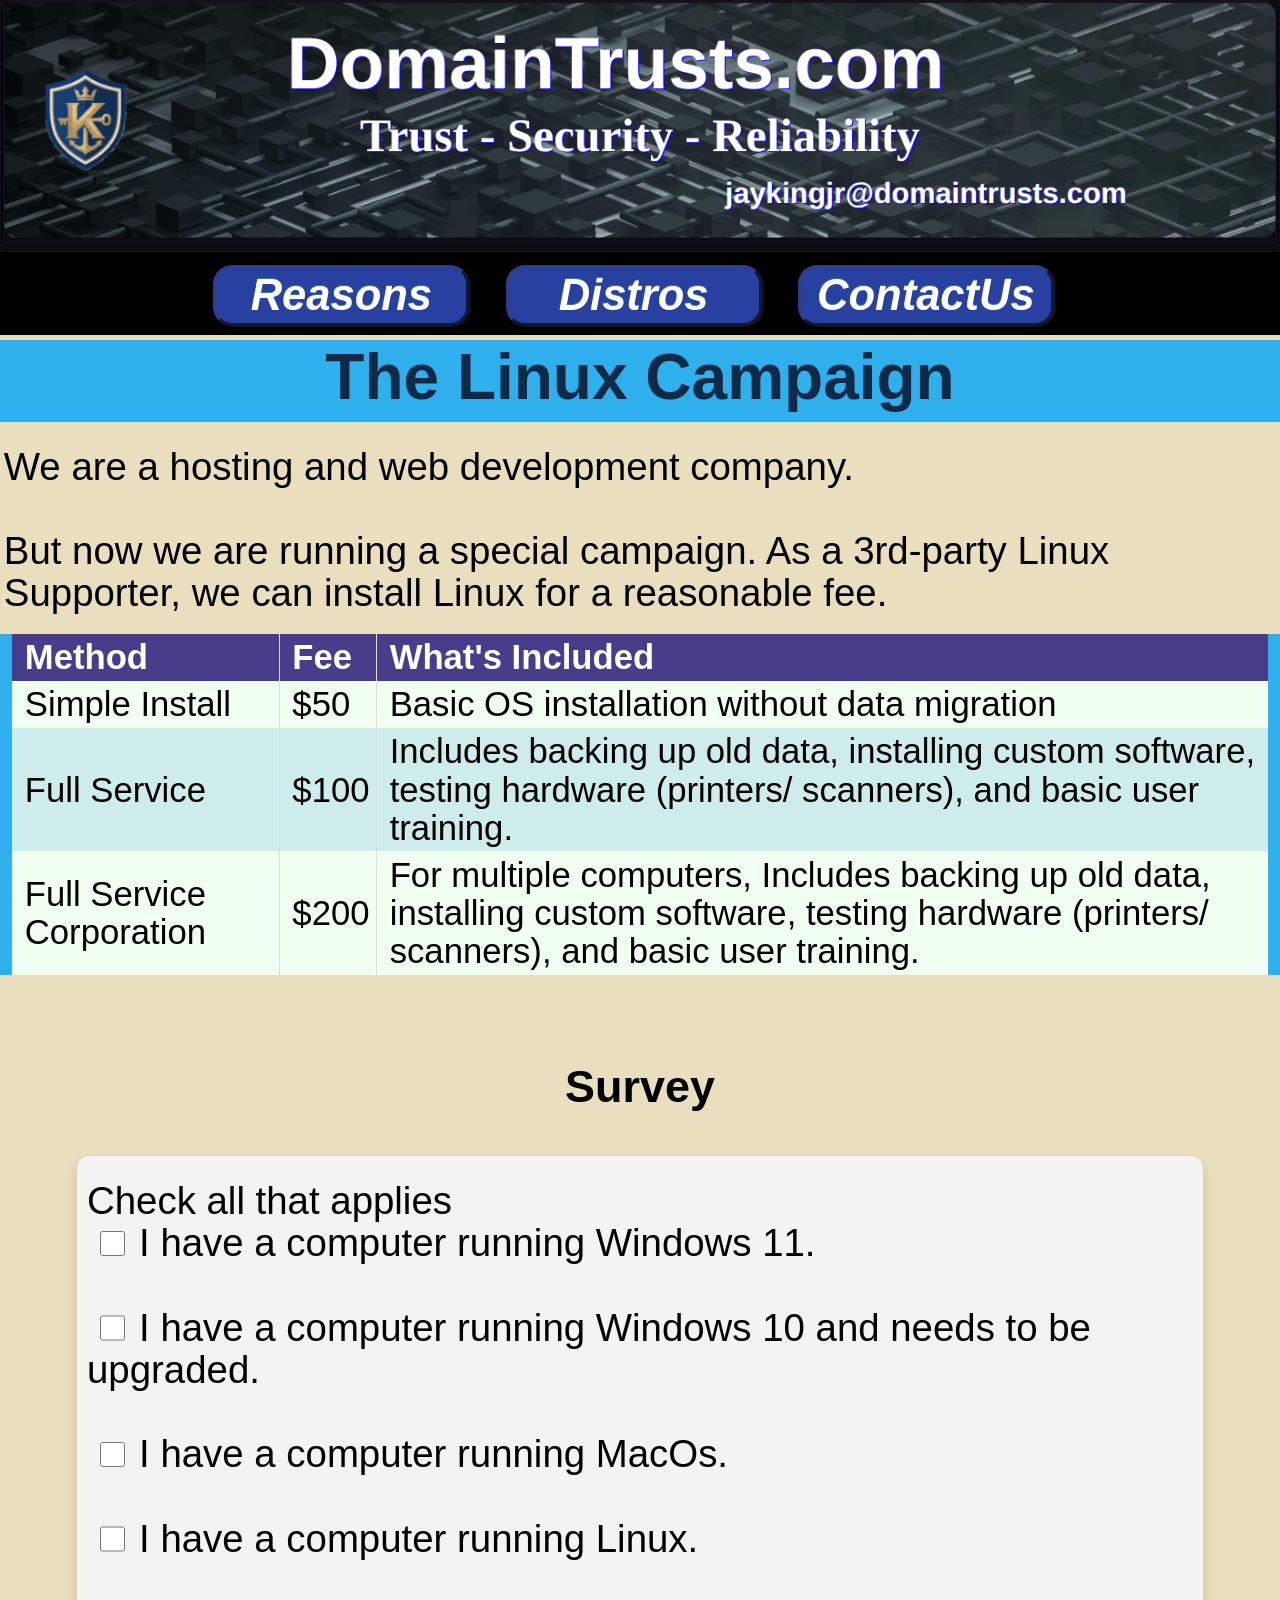
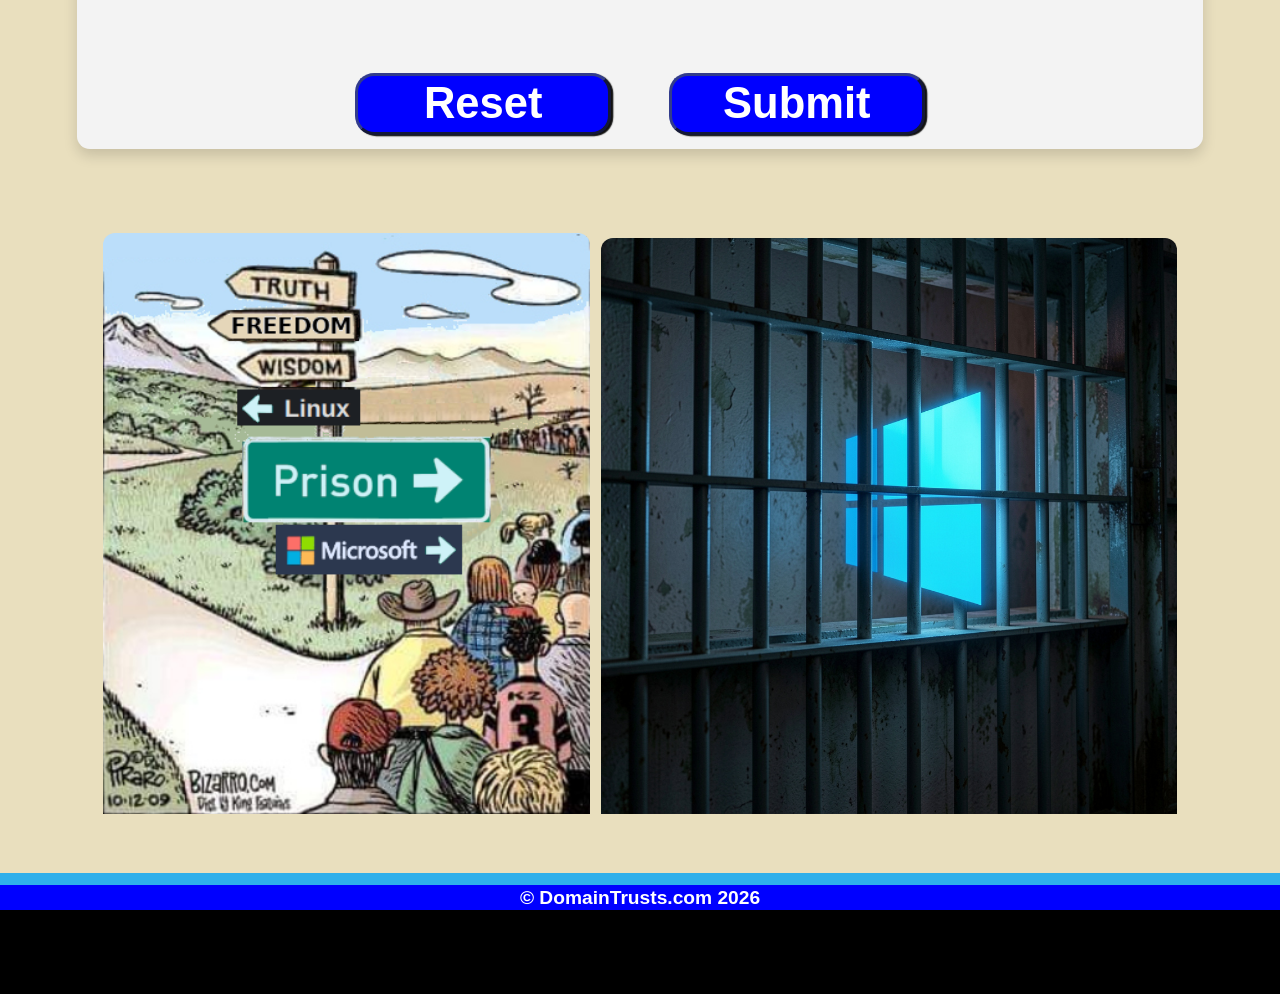
==== index.html @ bde13734 "Add files via upload" ====
<!DOCTYPE html>
<html lang="en">
<head>

<!-- Google tag (gtag.js) -->
<script async src="https://www.googletagmanager.com/gtag/js?id=G-9CYFF27M1N"></script>
<script>
  window.dataLayer = window.dataLayer || [];
  function gtag(){dataLayer.push(arguments);}
  gtag('js', new Date());

  gtag('config', 'G-9CYFF27M1N');
</script>


<link rel="stylesheet" type="text/css" href="css/styleAC.css">

<link rel="icon" href="images/favicon.png" type="image/png">

<meta charset="utf-8">
<meta name=viewport content="width=device-width, initial-scale=1.0">

<HEAD>
<meta name="robots" content="noindex,nofollow">
<meta charset="UTF-8">
<meta name="viewport" content="width=device-width, initial-scale=1.0">
<title>DomainTrusts</title>
</head>
<body>

<header class="header">
<img alt="header1" src="images/header1.png">
</header>
<nav>
<a class="btn1" href="reasons.html">Reasons</a>
<a class="btn1" href="distros.html">Distros</a>
<a class="btn1" href="contactus.html">ContactUs</a>
</nav>

<main>
<h2>The Linux Campaign</h2>
<p>
We are a hosting and web development company.
<br><br>
But now we are running a special campaign.
As a 3rd-party Linux Supporter, we can install Linux for a reasonable fee.
</p>
<table><tr>
<th>Method</th>
<th>	Fee</th>
<th>What's Included</th>
</tr><tr><td>
Simple Install 
</td><td>
$50
</td><td>
Basic OS installation without data migration

</td></tr><tr><td>
Full Service 
</td><td>
$100
</td><td>
Includes backing up old data, installing custom software, testing hardware (printers/ scanners), and basic user training.
</td></tr><tr><td>
Full Service Corporation
</td><td>
$200
</td><td>
For multiple computers,
Includes backing up old data, installing custom software, testing hardware (printers/ scanners), and basic user training.
</td></tr></table>
<br>


<h3>Survey</h3>

<form action="survey.html" method="get">
<p>


Check all that applies
<br>

<input type="checkbox">
I have a computer running Windows 11.
<br><br>
<input type="checkbox">
I have a computer running Windows 10 and needs to be upgraded.
<br><br>
<input type="checkbox">
I have a computer running MacOs.
<br><br>
<input type="checkbox">
I have a computer running Linux.
</p>
<br><br>
<div class="centerbutton">
<input class ="btn2" type="reset">&nbsp;&nbsp;
<input class ="btn2" type="submit" value="Submit">
</div>
</form>
<br><br>








<div style="text-align: center;">
  <img src="images/choice.png" style="display: inline-block; width: 38%;">
  <img src="images/windowbars.png" style="display: inline-block; width: 45%;">
</div>
<br>
</main>
<footer>
<h6>&#169; DomainTrusts.com 2026</h6>
</footer>
<br><br>
</body>
</html>
---- css/styleAC.css ----
* {
  box-sizing: border-box;
}
/* Force layout to fill exact viewport height */
html, body {
  margin: 0;
  overflow-x: hidden; /* Optional: prevents horizontal scroll */
  overflow-y: auto;   /* Ensures vertical scroll is allowed */
  min-height: 100%;   /* Allows content to grow */
  font-family: Arial, Helvetica, FreeSans, sans-serif;
  justify-content: center;  /* centers form horizontally */
}
body {
  line-height: 1.1;
  font-size: 3vw;
  text-align: center;
  /* 
  aspect-ratio: 5 / 3; height: auto; 
  color: black;
  */
  background-color: black;
  padding: 0;
  display: grid;
  min-height: 50vh;
}
main {
  background-color: #2fafeb;
  display: grid;
  margin: 0;
  padding: 0 0 1vh 0;
  width: 100%;
}
.button-bar {
  padding: 0;
  margin: 0 0 1vh 0;
}
.frame, .frame2 {
  text-align: center;
  border-radius: 1vw;
  border: 0.1vw solid #ccc;
  box-shadow: 0 0.5vw 1.1vw rgba(0, 0, 0, 0.15);
  background-color: #f3f3f3;
  /* top, right, bottom, left */
  padding: 0.5vh 0.5vw 0.5vh 0.5vw;
}
form {
  border-radius: 1vw; /* smooth corners */
  border: 0.1vw solid #ccc;
  box-shadow: 0 0.5vw 1.1vw rgba(0, 0, 0, 0.15); /* soft shadow */
  /* Changes made by Thomas */
  background-color: #f3f3f3;
  display: grid;
  align-items: center;
  text-align: center;
  border: none;
}
.pform {
    margin-left: 5%;
    margin-right: auto;
    width:80%;
}

header {
	color:#ffffff;
	text-align:center;
	padding:0px;
	width:100%;
	margin:0em;
	padding:0em;
	margin-top:0em;
	margin-right:0em;
	margin-bottom:0.1em;
	margin-left:0em;
	background-color:#0b0c0f;
	border:1px solid #15111b;
	box-sizing:border-box;
	border-radius:0px;
}
/* top, right, bottom, left */
nav {
	display: inline-block;
	/* static(default) relative fixed absolute */
	width:95%;
	margin-left:2%;
}
main {
	margin-left: 0px;
	width: 100%;
    background-color: #d8cba1;
	background-color: #e9dfbe;
    color: #000000;
	
}
#vidlink { 
	display: inline-block;
	flex-direction: row;
	/* static(default) relative fixed absolute */
	width:95%;
	margin-left:2%;
}
#picmenu { 
	display: inline-block;
	/* static(default) relative fixed absolute */
	width:95%;
	margin-left:2%;
}
aside {
	width: 100%;	
}
section {
	width:100%;
	margin:0em 0em 0em 0em;
	padding:0em .5em 0em .5em;

}
footer {
	margin:0em;
	padding:.5em 0em .05em 0em;
	text-align:center;
	color:#ffffff;
	background-color:#15111b;
	clear:both;
}
/* top, right, bottom, left */
p {
	text-align:left;
	margin:.5em 0em .5em 0em;
	padding:.5em 1em .5em .1em;
}
.btn1 {
	height:auto;
	background-color:#15111b;
	border-radius:5px;
	border:1px solid #29668f;
	display:inline-block;
	cursor:pointer;
	color:#ffffff;color:#fffafa;
	font-family:Arial;
	font-size:17px;
	font-weight:bold;
	font-style:italic;
	padding:6px 16px;
	margin:2px;
	text-decoration:none;
	text-shadow:0px -1px 0px #3d768a;
	width:140px;
}
.btn1:hover {
	background-color:#ffffff;
	color:#15111b;
}
.btn2 {
	background-color:#b33f25;
	border-radius:5px;
	display:inline-block;
	cursor:pointer;
	color:#ffffff;
	font-family:Arial;
	margin:0em 0em .2em 0em;
	padding:0em .5em .0em .5em;
	text-decoration:none;
}
.btn2:hover {
	background-image: none;
	background-color:#ffffff;
	color:#000000;
} 
img {
	width:100%;
	margin:0em 0em 0em 0em;
	border:0px;
	border-top-left-radius:12px;
	border-top-right-radius:12px;
	border-bottom-left-radius:0px;
	border-bottom-right-radius:0px;
}
img.rad {
	border-radius:12px;
}
img.pimg {
		margin:0em 0em 0em 0em;
	padding:0px;
	height:95px;
	width:190px;
}
a{
	text-decoration:none;
	color: #ffffff;
	padding: 0em;
	margin:0em;
}

caption {
	font-family: Verdana, sans-serif; 
    font-weight: bold;
	font-size: 1.2em; 
	padding-bottom: 5px; 
}
.video-container {
    position: relative;
    padding-top: 56.25%;
    overflow: hidden;
	background-color:#733629;
	border-top-left-radius:12px;
	border-top-right-radius:12px;
}
.video-container video {
	position: absolute;
    top: 0;
    left: 0;
    width: 100%;
    height: 100%;
    border: 0;
}
.iframe-container iframe {
	position: absolute;
    top: 0;
    left: 0;
    width: 100%;
    height: 100%;
    border: 0;
}
.iframe-container {
    position: relative;
    overflow: hidden;
    padding-top: 56.25%;
	background-color:#733629;
	border-top-left-radius:12px;
	border-top-right-radius:12px;
}
.fic {
	width:98%;
	background-color:#733629;
	border:2px solid #733629;
	border-radius:12px;
	display:inline-block;
	margin-top:0.1em ;
	margin-right:0.6em ;
	margin-bottom:1em ;
	margin-left:0em ;
}
.fic:hover {
	background-color: #ffffff;
	border:2px solid  #ffffff;
}
.pic {
	width:190px;
	background-color: #733629;
	border:2px solid  #733629;
	border-radius:12px;
	border-radius:12px;
	cursor:pointer;
	padding:0em;
	margin:4px;
	display:inline-block;
}
.pic:hover {
	background-color: #ffffff;
	border:2px solid  #ffffff;
}

label {
  padding-right: 1vw;
  font-weight: 600;   /* semi-bold for clarity */
  color: #0e2a47;  /* same deep navy as headers */
}
.label-major {
  margin-bottom: 0.5vh;
}
input[type="text"]:valid,
select:valid {
  border: none;
  background-color: #dbe9fa;
}
input[type="text"]:invalid,
select:invalid {
  border: none;
  background: white;
  /* Horizontal offset, Vertical offset, Blur radius, color */
  box-shadow: .2vw .2vw .4vw blue;
}
input[type="text"]:focus,
select:focus {
  border: .1vw solid blue;
  background: white;
}
/* Thomas Changed Input Styling */
input[type="text"]:focus,
select:focus {
  outline: none;
  border-color: #2840a0;   /* Gulf Coast blue focus highlight */
  box-shadow: 0 0 5px rgba(40, 64, 160, 0.3);
  background-color: #f9fbff;   /* slight tint when active */
}
input[type="text"]:hover,
select:hover {
  border-color: #8fa4d4;   /* soft hover cue */
}
input[readonly],
input[readonly]:focus,
input[readonly]:hover {
  background-color: #dbe8eb;
  border: none;
  box-shadow: none;
}
input[type="checkbox"] {

    background-color: #fff;

    width: 2vw;
    height: 2vw;

}
h1 {
  /* Centers text horizontally within grid cell */
  text-align: center;
  margin: 0 0 1vh 1vw;
  padding: 0;
  font-family: Verdana, Geneva, serif; /* Thomas change */
  font-size: 6.5vw;
  color: white;
}
.button-form {
  border-radius: 0;
  border: 0;
  box-shadow: none; /* soft shadow */
  width: 100%;
  background-color: #2fafeb;
  display: grid;
  align-items: center;
  text-align: center;
  border: none;
  padding: 0;
}
section {
  display: grid;
  justify-content: center; /* centers form horizontally */
  align-items: center;   /* centers form vertically */
  background-color: #2fafeb;
  width: 100%;
  padding: 0;
  margin: 0;
}
button {
 justify-self: center; /* Centers only this item horizontally */
}
.error-msg {
  display: block;
  padding: 0;
  margin: 0;
  color: maroon;
  font-weight: 600;
  font-size: clamp(1rem,3.8vw,4rem);
}
p {
  min-height: clamp(1.5rem,4.5vw,5rem);
  text-align: left;
  margin: 0;
}
h2 {
  text-align: center;
  width: 100%;
  padding: 0.3vh 0 1.0vh 0;
  /* Following changed by Thomas */
  font-family: "Segoe UI", Arial, sans-serif;
  font-weight: 700;
  color: #0e2a47;
  background-color: #2fafeb;
}
.h3 {
  padding: 0;
  text-align: center;
  margin: 0.1vh auto 3vh auto;
  font-size: clamp(1.125rem,4.2vw,3.8rem);
  width: 30vw;
  /* Thomas */
  font-family: "Segoe UI", Arial, sans-serif;
  font-weight: 600;
  color: #0e2a47;
  /* Layout */
  padding-bottom: 1vh;
  border-bottom: 0.4vw solid #2840a0;
  border-radius: 0;
  background: none;
  display: block;
  box-shadow: none;
}
h5 {
  text-align: center;
  margin: 1.5vw 0 0.5vw 0;
  padding: 0;
  color: #000080;
  font-weight: 600;
}
h6 {
  text-align: center;
  width: 100%;
  padding: 0;
  margin: 0;
  color: white;
  background-color: blue;
}
footer {
  color: #ffffff;
  text-align: center;
  width: 100%;
  background-color: blue;
  margin: 0;
  border-top: 1vw solid #2fafeb;
  padding: 0.2vh 0 0.2vh 0;
}
a {
  text-decoration: none;
  color: white;
}
table {
  width: 100%;
  border-collapse: collapse;
  border-right: 1vw solid #2fafeb;
  border-left: 1vw solid #2fafeb;
  font-size: 2.71vw;   /* Fluid font size: scales dynamically */
}
/* The scrollable area */
.table-container {
  overflow-y: auto;
  min-height: 0; /* Critical for grid scrolling in Chrome/Firefox */
  justify-content: center; /* Horizontal center */
  align-items: center;   /* Vertical center */
  background-color: #2fafeb;
}
th {
  /* Sticky table header */
  position: sticky;
  top: 0;
  z-index: 10; /* Ensures header is above scrolling content */
  background: DarkSlateBlue;
  color: white;
}
tr:nth-child(even), select option:nth-child(even) {
	background-color: #F0FFF0;
}
tr:nth-child(odd), select option:nth-child(odd) {
	background-color: #CFECEC;
}
tr:hover, option:hover {
  background-color: #2B60DE;
  cursor: pointer;
  color: white;
}
th, td {
  border-right: 0.1vw solid #ddd;
  /* top, right, bottom, left */
  padding: 0.5vh 0.5vw 0.5vh 1vw;
  text-align: left;
}
.right-align {
  text-align: right;
  width: 2em;
  font-style: italic;
}
.right-align-ID {
  text-align: right;
  width: 2em;
  font-style: italic;
}
.right-align-color {
  text-align: right;
  font-style: italic;
  font-weight: 400;
  width: 2em;
  color: blue;
}
.right-align-color-ID {
  text-align: right;
  font-style: italic;
  font-weight: 400;
  width: 2em;
  color: blue;
}
.btn1, .btn2, .btn3 {
  font-family: "Segoe UI", Arial, sans-serif;
  font-weight: 600;
  color: #fff;
  display: inline-block;
  box-shadow: .18vw .10vw .09vw #111111;
  padding: 0.4vh 0.4vw 0.4vh 0.4vw;
  font-size: clamp(1rem,3.4vw,3rem);
  cursor: pointer;
  border: medium outset rgb(50,60,140);
  border-radius: 1vw;
}
.btn1:hover,
.btn1:focus,
.btn2:hover,
.btn2:focus,
.btn3:hover,
.btn3:focus {
  color: black; /* black text for contrast */
  background-color: #8EEBEC; /* Blue Lagoon */
}
.btn1, .btn2 {
  margin: 1vh 1vw 1vh 1vw;
  border-radius: 1.5vw;
  /* minimum, preferred, maximum */
  width: clamp(8rem,30vw,16rem);
}
.btn1 {
  background-color: #2840a0;
}
.btn2 {
  background-color: blue;
}
.btn3 {
  background-color: #2840a0;
  margin: 1.5vh 1vw 1.5vh 1vw;
  width: clamp(10rem,37vw,25rem);
}
fieldset {
  display: grid;
  gap: 0.5vw;
  justify-self: start; /* revert to width determined by the HTML size */
  min-width: 0; /* prevents from being smaller than default style */
  padding: 0;
  border: none;
  /* top, right, bottom, left */
  margin: 0 auto 0.2vw auto;
}
label, input, fieldset, select, h5 {
  font-family: "Segoe UI", Arial, sans-serif;
  /* minimum, preferred, maximum */
  font-size: clamp(1.2rem, 4vw, 3rem);
}
textarea {
  width: 90%;
    max-width:95%;
  font-size: clamp(1.2rem, 4vw, 3rem);
}
.select-font-size {
  /* minimum, preferred, maximum */
  font-size: clamp(0.9rem, 4vw, 2.5rem);
  width: 86vw;
  margin-left: 1vw;
}
.grid-single {
  display: grid;
  grid-template-columns: auto;
  /*justify-content: center; Centers horizontally */
  /*align-items: center;  Centers vertically */
}
/***** defaults to @media (orientation: portrait) *****/
html {
  height: 85%;
}

.grid-double {
  /* Portrait (Default): One column for both labels and inputs */
  grid-template-columns: 1fr;
}
.right-align-ID {
  margin: 0 1vw 0 0;
  display: inline-block;
}
.right-align-color-ID {
  margin: 0 1vw 0 0;
  display: inline-block;
}
input {
  display: block;
  margin-left: 1vw;
}
.frame {
  width: 96vw;
  margin: 5vh auto 10vh auto;
}
.frame2 {
  width: 96vw;
  margin: 5vh auto 10vh auto;
}
form {
  width: 96vw;
  place-self: center;
  margin: 0 auto 0 auto;
  padding: 0.5vh 0.5vw 0.5vh 2vw;
}
.domain-part {
  display: block;
}
h2 {
  margin: 2vh auto 1vh auto;
  font-size: clamp(1.2rem, 6vw, 2.5rem);
}
h6 {
  /* minimum, preferred, maximum */
  font-size: clamp(0.9rem, 1.5vw, 2rem);
}
@media (orientation: landscape) {
html {
  height: 98%;
}

.grid-double {
  /* Landscape: Two columns (Label | Input) */
  grid-template-columns: auto 1fr;
}
.right-align-ID {
  margin: 0 1vw 0 0;
}
.right-align-color-ID {
  margin: 0 1vw 0 0;
}
input {
  display: inline-block;
}
.frame {
  width: 70vw;
  margin: 5vh auto 10vh auto;
}
.frame2 {
  width: 90vw;
  margin: 5vh auto 10vh auto;
}
form {
  width: 88vw;
  margin: 0 auto 0 auto;
  padding: 0.5vh 0.5vw 0.5vh 0.5vw;
}
.domain-part {
  display: inline-block;
}
h2 {
  margin: 0.5vh auto 0.5vh auto;
  font-size: 5vw;
}
h6 {
  /* minimum, preferred, maximum */
  font-size: clamp(0.9rem, 1.5vw, 2rem);
}}
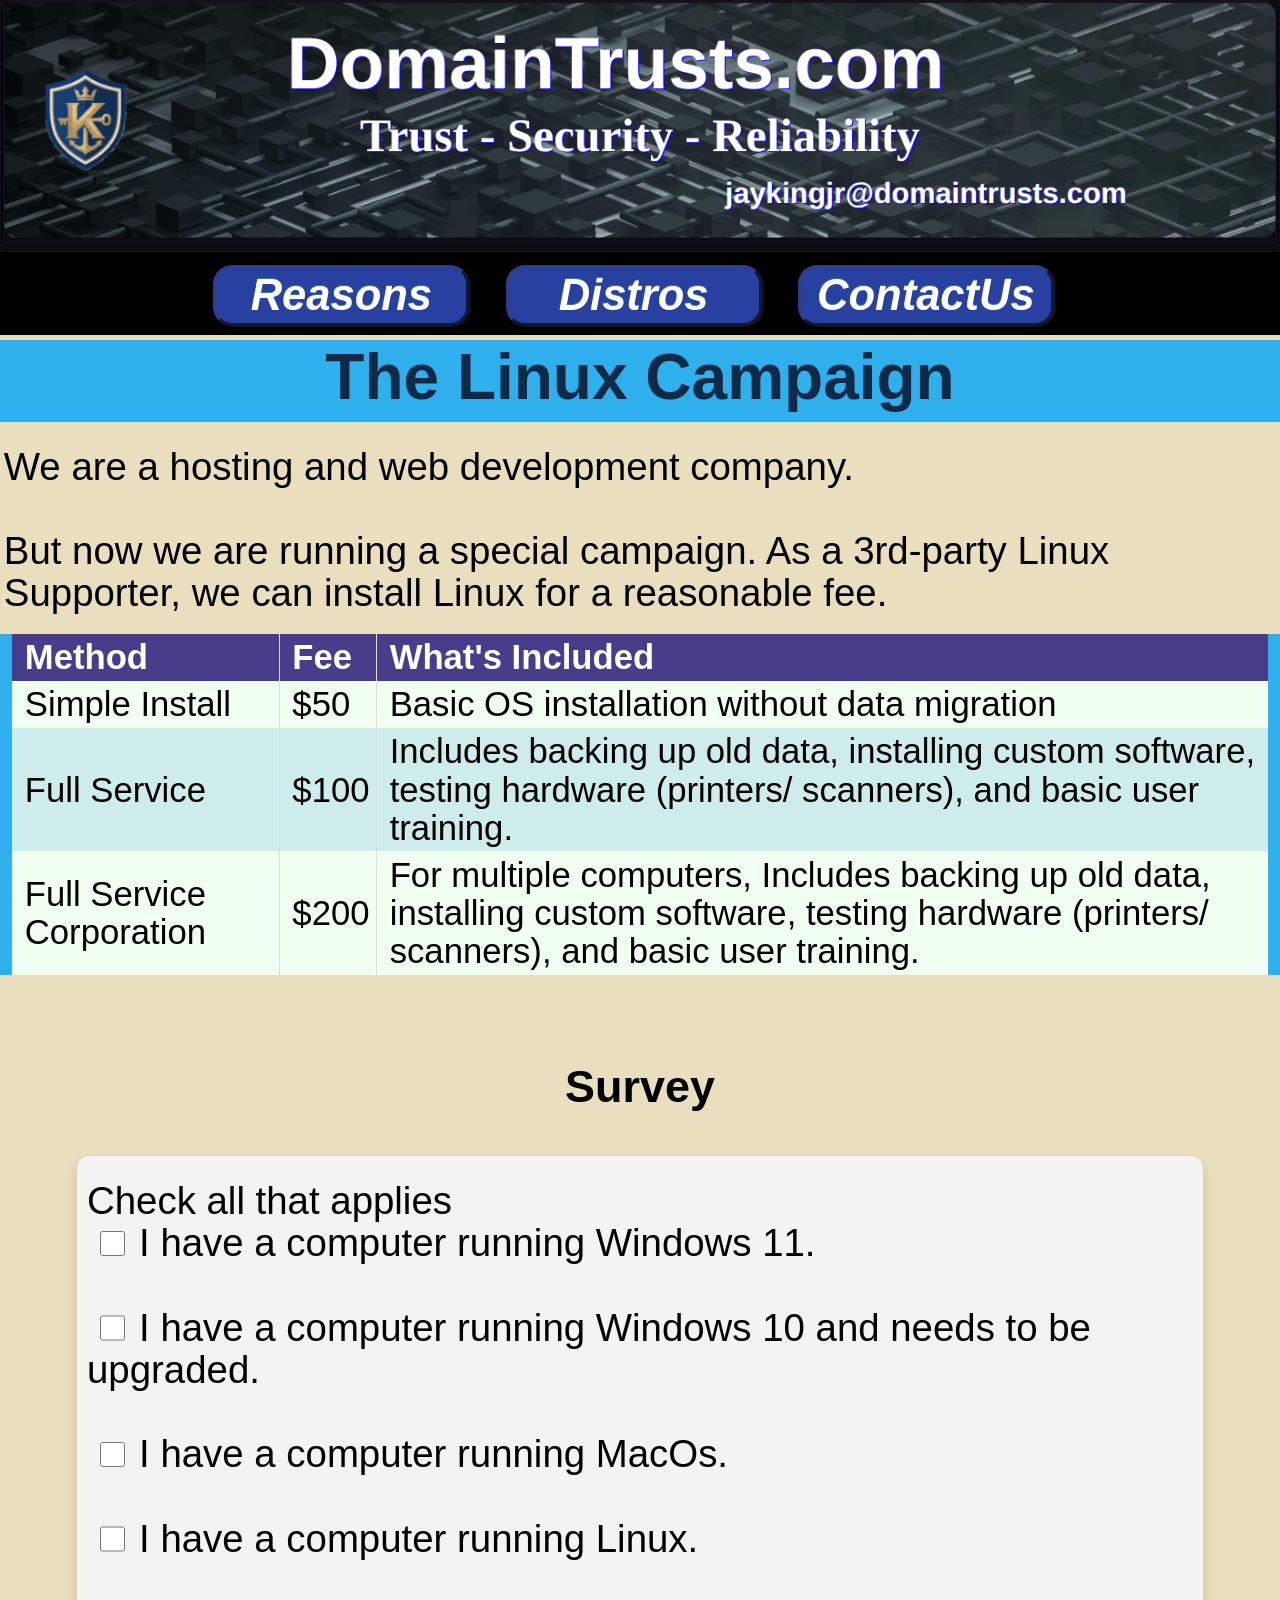
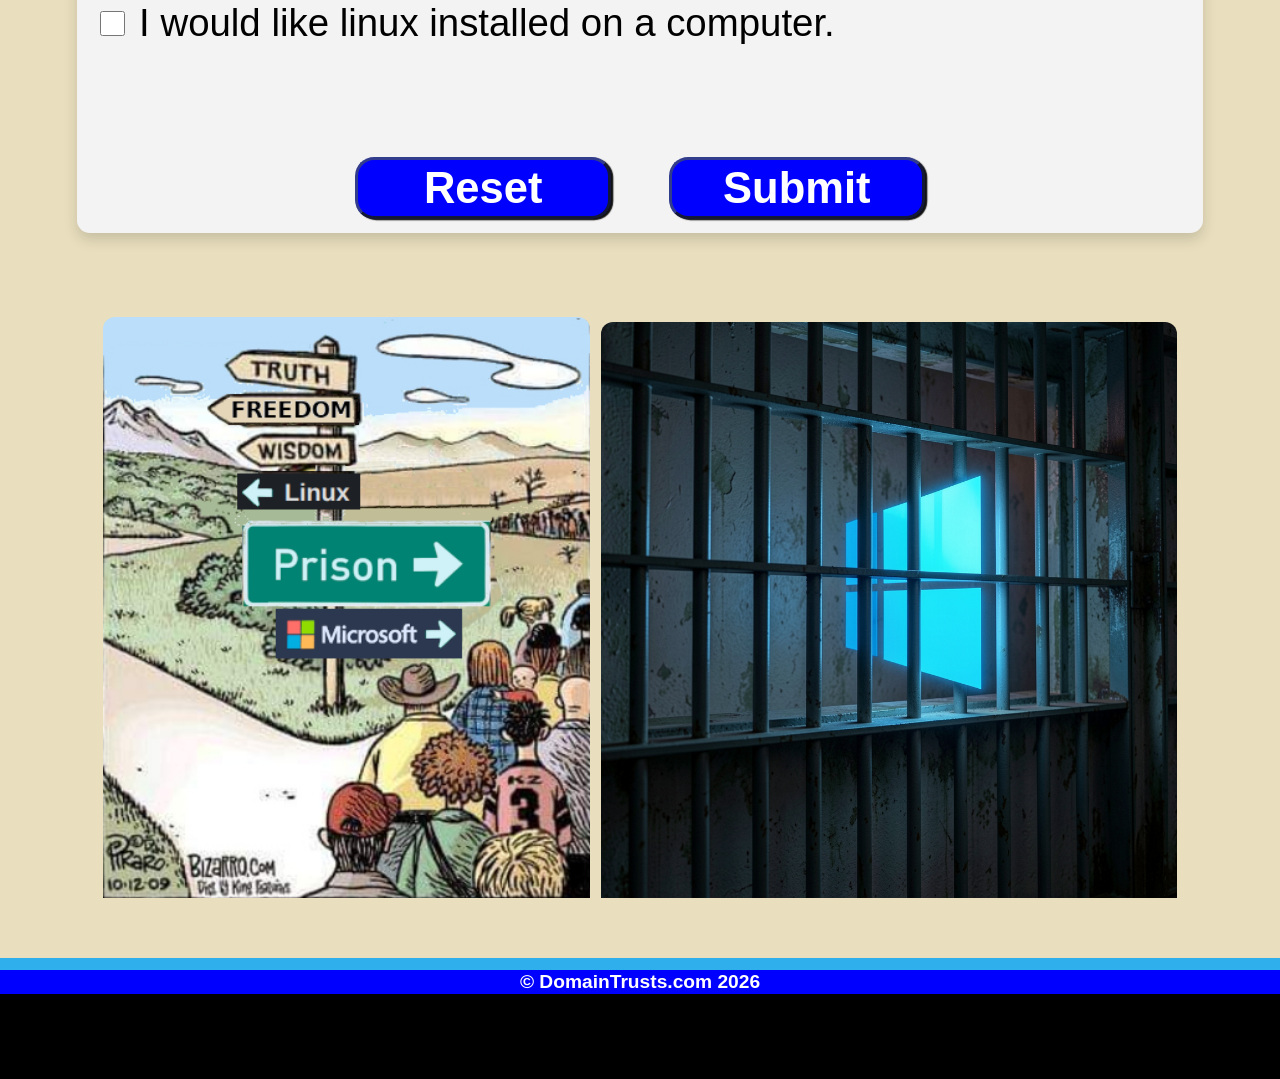
==== commit 2ea19159: "Update index.html" ====
--- a/index.html
+++ b/index.html
@@ -1,33 +1,22 @@
 <!DOCTYPE html>
 <html lang="en">
 <head>
-
 <!-- Google tag (gtag.js) -->
-<script async src="https://www.googletagmanager.com/gtag/js?id=G-9CYFF27M1N"></script>
+<script async src="https://www.googletagmanager.com/gtag/js?id=G-K36B9WE77T"></script>
 <script>
   window.dataLayer = window.dataLayer || [];
   function gtag(){dataLayer.push(arguments);}
   gtag('js', new Date());
 
-  gtag('config', 'G-9CYFF27M1N');
+  gtag('config', 'G-K36B9WE77T');
 </script>
-
-
 <link rel="stylesheet" type="text/css" href="css/styleAC.css">
-
 <link rel="icon" href="images/favicon.png" type="image/png">
-
 <meta charset="utf-8">
-<meta name=viewport content="width=device-width, initial-scale=1.0">
-
-<HEAD>
-<meta name="robots" content="noindex,nofollow">
-<meta charset="UTF-8">
 <meta name="viewport" content="width=device-width, initial-scale=1.0">
 <title>DomainTrusts</title>
 </head>
 <body>
-
 <header class="header">
 <img alt="header1" src="images/header1.png">
 </header>
@@ -36,7 +25,6 @@
 <a class="btn1" href="distros.html">Distros</a>
 <a class="btn1" href="contactus.html">ContactUs</a>
 </nav>
-
 <main>
 <h2>The Linux Campaign</h2>
 <p>
@@ -55,7 +43,6 @@
 $50
 </td><td>
 Basic OS installation without data migration
-
 </td></tr><tr><td>
 Full Service 
 </td><td>
@@ -71,17 +58,11 @@
 Includes backing up old data, installing custom software, testing hardware (printers/ scanners), and basic user training.
 </td></tr></table>
 <br>
-
-
 <h3>Survey</h3>
-
 <form action="survey.html" method="get">
 <p>
-
-
 Check all that applies
 <br>
-
 <input type="checkbox">
 I have a computer running Windows 11.
 <br><br>
@@ -93,6 +74,9 @@
 <br><br>
 <input type="checkbox">
 I have a computer running Linux.
+<br><br>
+<input type="checkbox">
+I would like linux installed on a computer.
 </p>
 <br><br>
 <div class="centerbutton">
@@ -101,13 +85,6 @@
 </div>
 </form>
 <br><br>
-
-
-
-
-
-
-
 
 <div style="text-align: center;">
   <img src="images/choice.png" style="display: inline-block; width: 38%;">
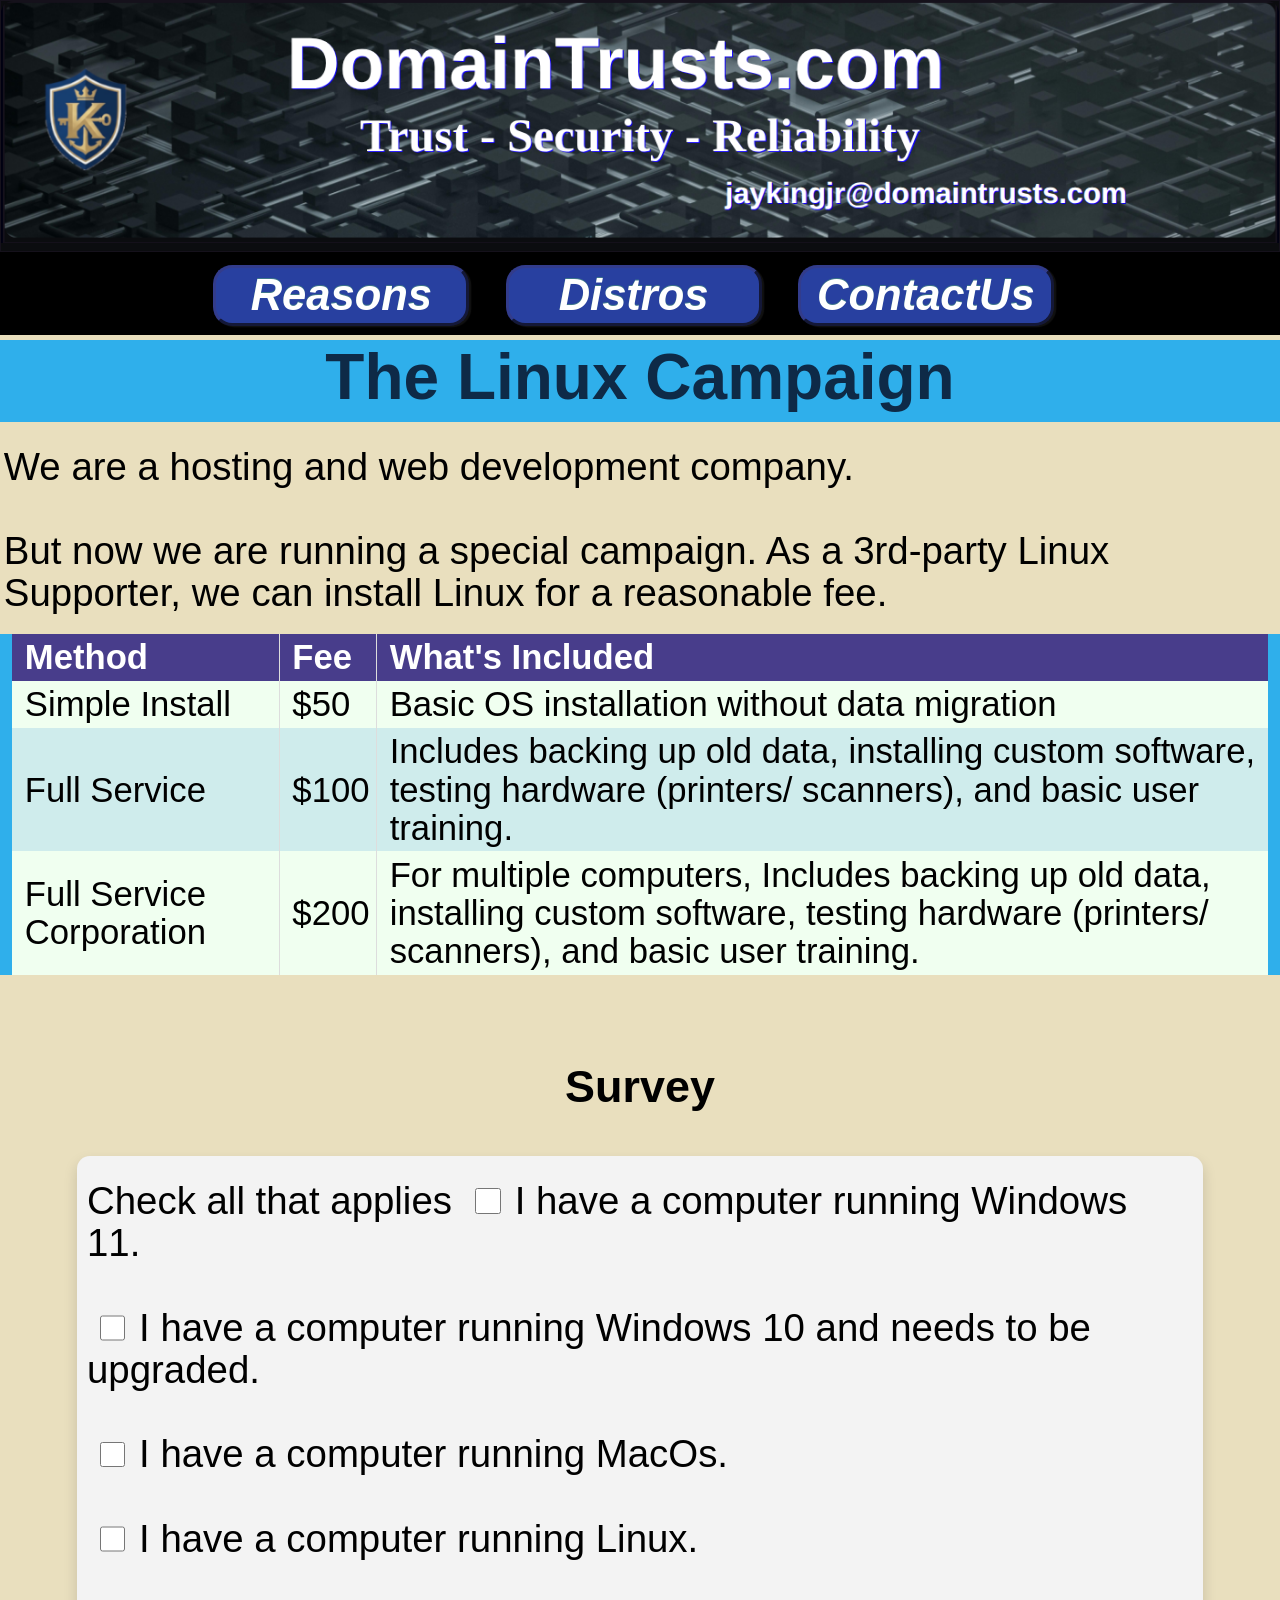
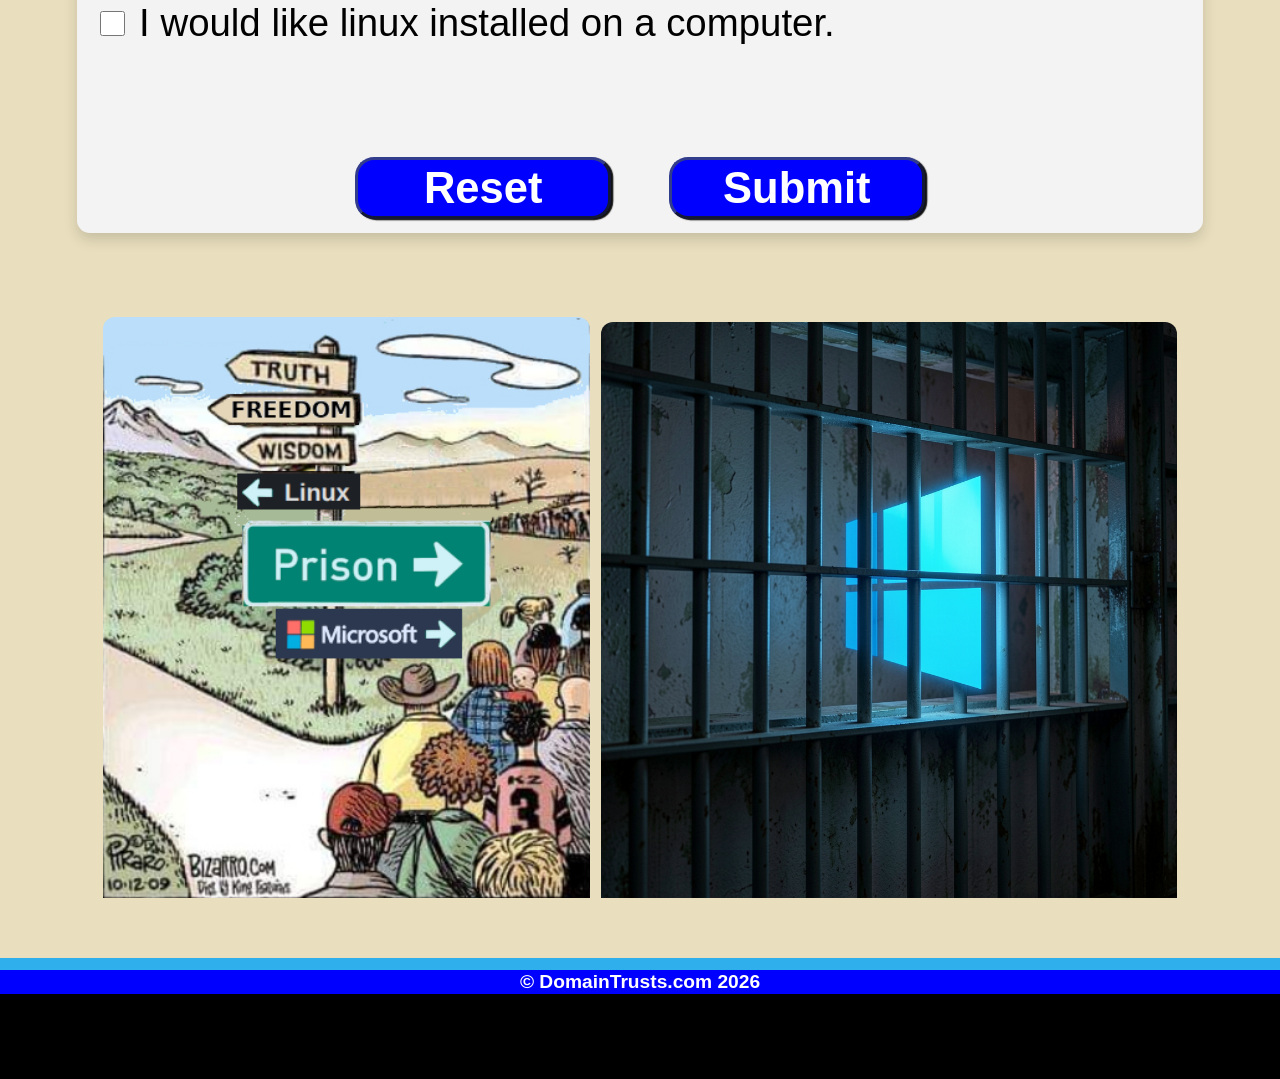
==== commit 08b08e75: "Update index.html" ====
--- a/index.html
+++ b/index.html
@@ -62,20 +62,44 @@
 <form action="survey.html" method="get">
 <p>
 Check all that applies
-<br>
-<input type="checkbox">
+<input type="checkbox" id="s1" 
+       onchange="gtag('event', 'checkbox_toggle', {
+         'event_category': 'form_interaction',
+         'event_label': this.id,
+         'value': this.checked ? 1 : 0
+       });">
 I have a computer running Windows 11.
 <br><br>
-<input type="checkbox">
+<input type="checkbox" id="s2" 
+       onchange="gtag('event', 'checkbox_toggle', {
+         'event_category': 'form_interaction',
+         'event_label': this.id,
+         'value': this.checked ? 1 : 0
+       });">
 I have a computer running Windows 10 and needs to be upgraded.
 <br><br>
-<input type="checkbox">
+<input type="checkbox" id="s3" 
+       onchange="gtag('event', 'checkbox_toggle', {
+         'event_category': 'form_interaction',
+         'event_label': this.id,
+         'value': this.checked ? 1 : 0
+       });">
 I have a computer running MacOs.
 <br><br>
-<input type="checkbox">
+<input type="checkbox" id="s4" 
+       onchange="gtag('event', 'checkbox_toggle', {
+         'event_category': 'form_interaction',
+         'event_label': this.id,
+         'value': this.checked ? 1 : 0
+       });">
 I have a computer running Linux.
 <br><br>
-<input type="checkbox">
+<input type="checkbox" id="s5" 
+       onchange="gtag('event', 'checkbox_toggle', {
+         'event_category': 'form_interaction',
+         'event_label': this.id,
+         'value': this.checked ? 1 : 0
+       });">
 I would like linux installed on a computer.
 </p>
 <br><br>
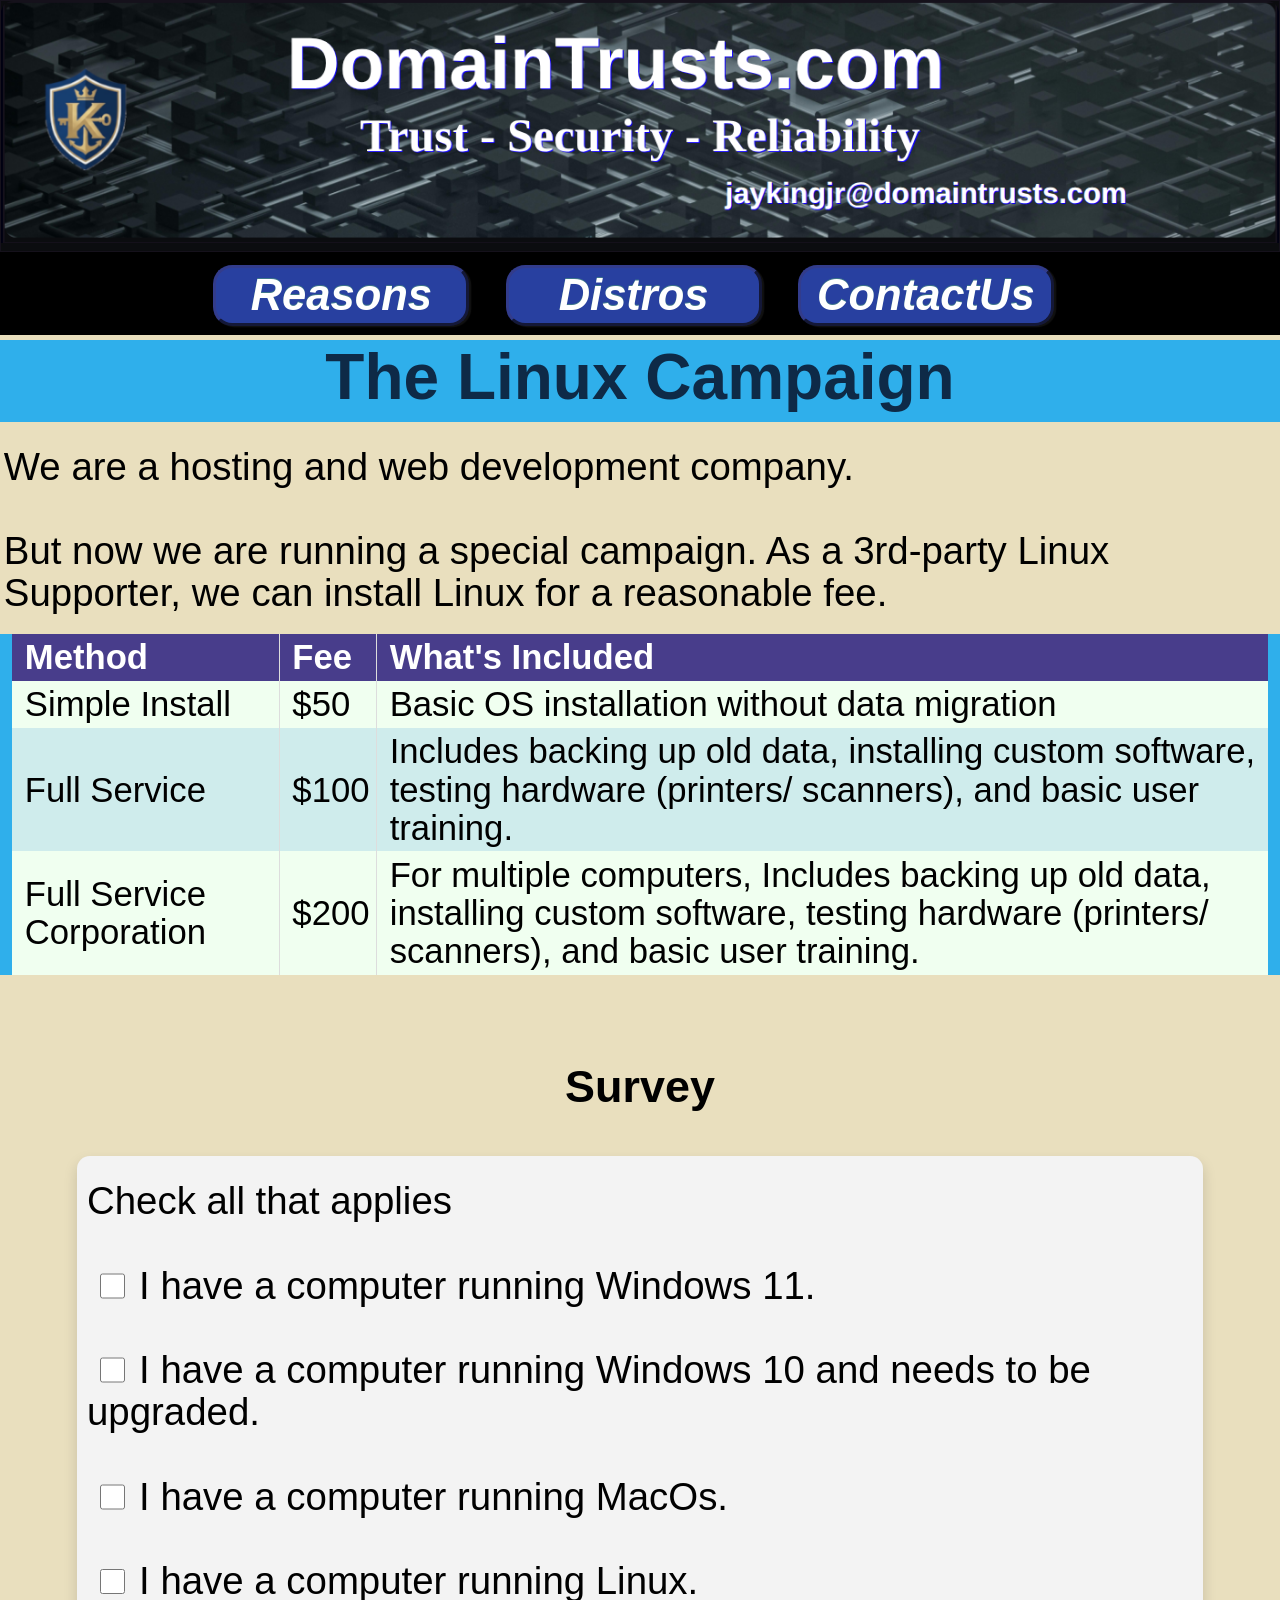
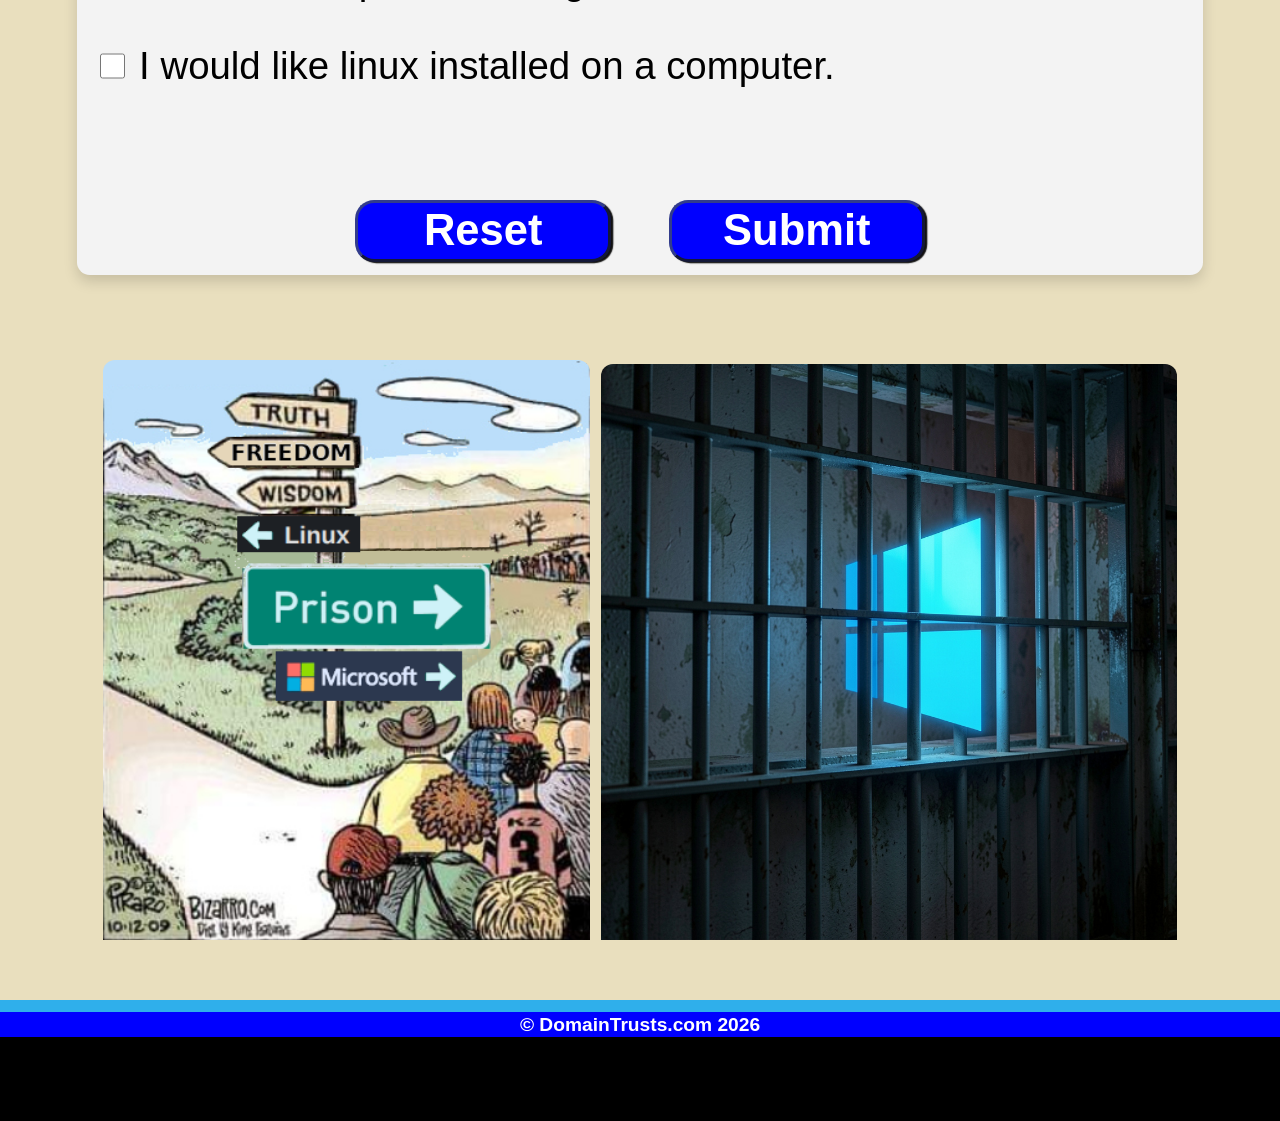
==== commit af39fe10: "Update index.html" ====
--- a/index.html
+++ b/index.html
@@ -7,14 +7,13 @@
   window.dataLayer = window.dataLayer || [];
   function gtag(){dataLayer.push(arguments);}
   gtag('js', new Date());
-
   gtag('config', 'G-K36B9WE77T');
 </script>
 <link rel="stylesheet" type="text/css" href="css/styleAC.css">
 <link rel="icon" href="images/favicon.png" type="image/png">
 <meta charset="utf-8">
 <meta name="viewport" content="width=device-width, initial-scale=1.0">
-<title>DomainTrusts</title>
+<title>DomainTrusts - Home</title>
 </head>
 <body>
 <header class="header">
@@ -62,6 +61,7 @@
 <form action="survey.html" method="get">
 <p>
 Check all that applies
+<br><br>
 <input type="checkbox" id="s1" 
        onchange="gtag('event', 'checkbox_toggle', {
          'event_category': 'form_interaction',
--- a/css/styleAC.css
+++ b/css/styleAC.css
@@ -191,12 +191,6 @@
 	margin:0em;
 }
 
-caption {
-	font-family: Verdana, sans-serif; 
-    font-weight: bold;
-	font-size: 1.2em; 
-	padding-bottom: 5px; 
-}
 .video-container {
     position: relative;
     padding-top: 56.25%;
@@ -304,13 +298,11 @@
   border: none;
   box-shadow: none;
 }
-input[type="checkbox"] {
-
+input[type="checkbox"],
+input[type="radio"] {
     background-color: #fff;
-
     width: 2vw;
     height: 2vw;
-
 }
 h1 {
   /* Centers text horizontally within grid cell */
